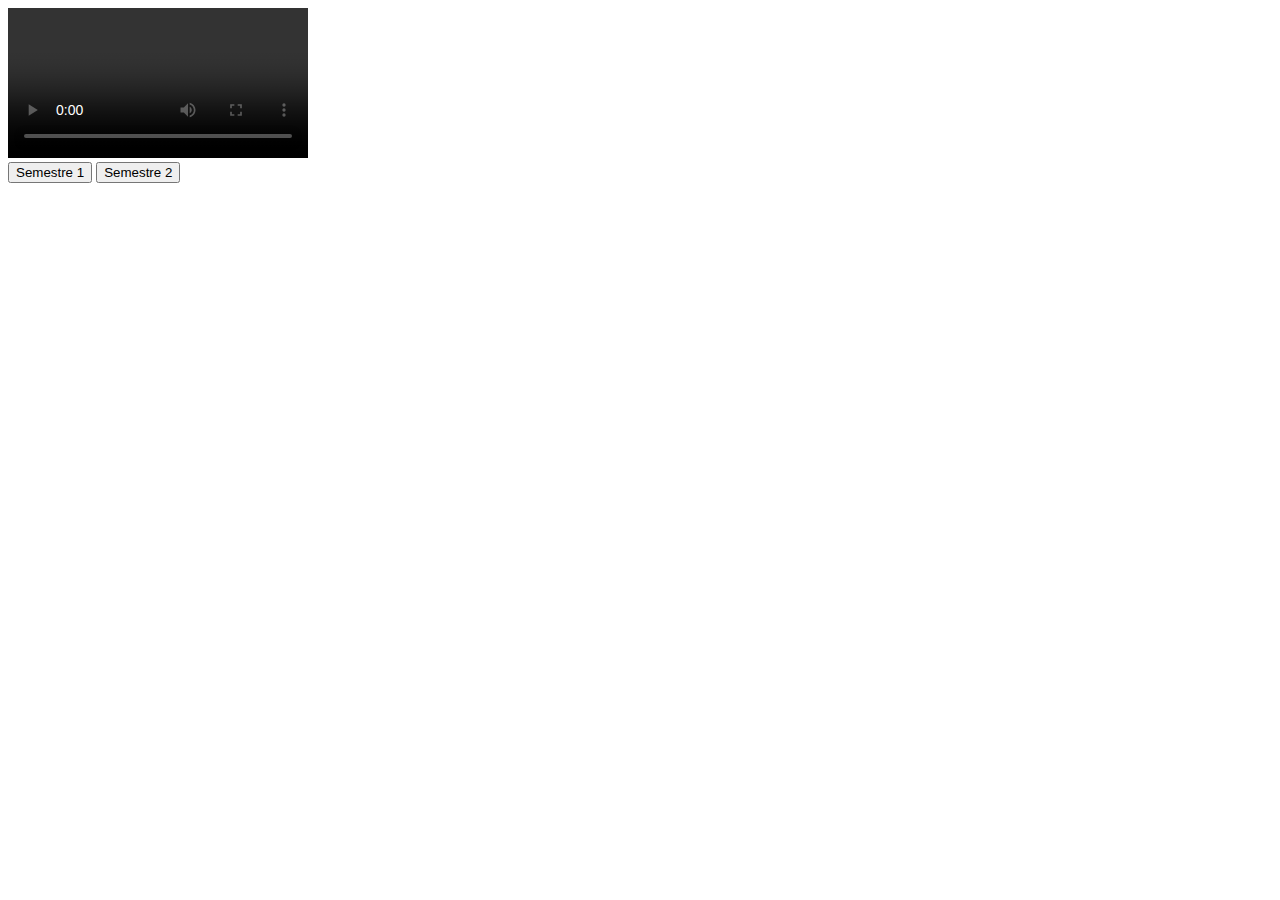
==== src/main/resources/templates/activity2.html @ 77a0a0fb "feat(activity2):se agrego la segunda actividad" ====
<!DOCTYPE html>
<html xmlns:th="http://www.thymeleaf.org">
<head>
    <title>Mis Estudios - Gestor de Tiempo</title>
    <link rel="stylesheet" th:href="@{css/style2.css}">
</head>
<body>
        <div class="caja">
            <div class="contenedor1">            
            <video th:src="@{img/video2.mp4}" class="video" autoplay controls loop></video>

            </div>  
            <div class="content">
                    <button class="s1">Semestre 1</button>            
                    <button class="s2">Semestre 2</button>            
            </div> 
            

        </div>
</body>
</html>
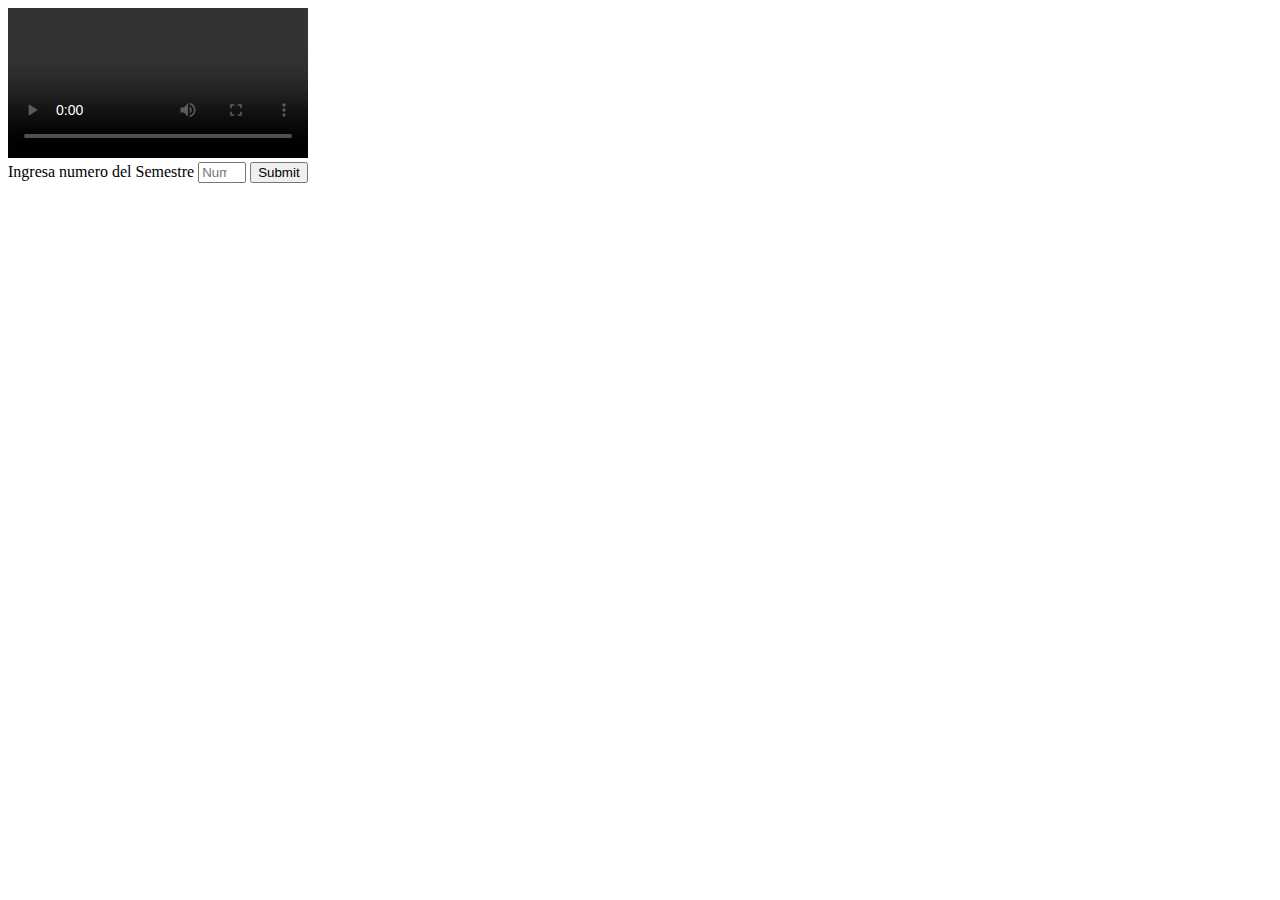
==== commit 4d7e69af: "feat(conexion paginas):se conectaron las inicio y activity" ====
--- a/src/main/resources/templates/activity2.html
+++ b/src/main/resources/templates/activity2.html
@@ -11,8 +11,11 @@
 
             </div>  
             <div class="content">
-                    <button class="s1">Semestre 1</button>            
-                    <button class="s2">Semestre 2</button>            
+                <form action="">
+                    <label for="">Ingresa numero del Semestre</label>
+                    <input type="number" max="2" min="1" name="Semestre" th:field="*{Semestre}" placeholder="Numero de semestre"> 
+                    <input type="submit" >           
+                </form>
             </div> 
             
 
